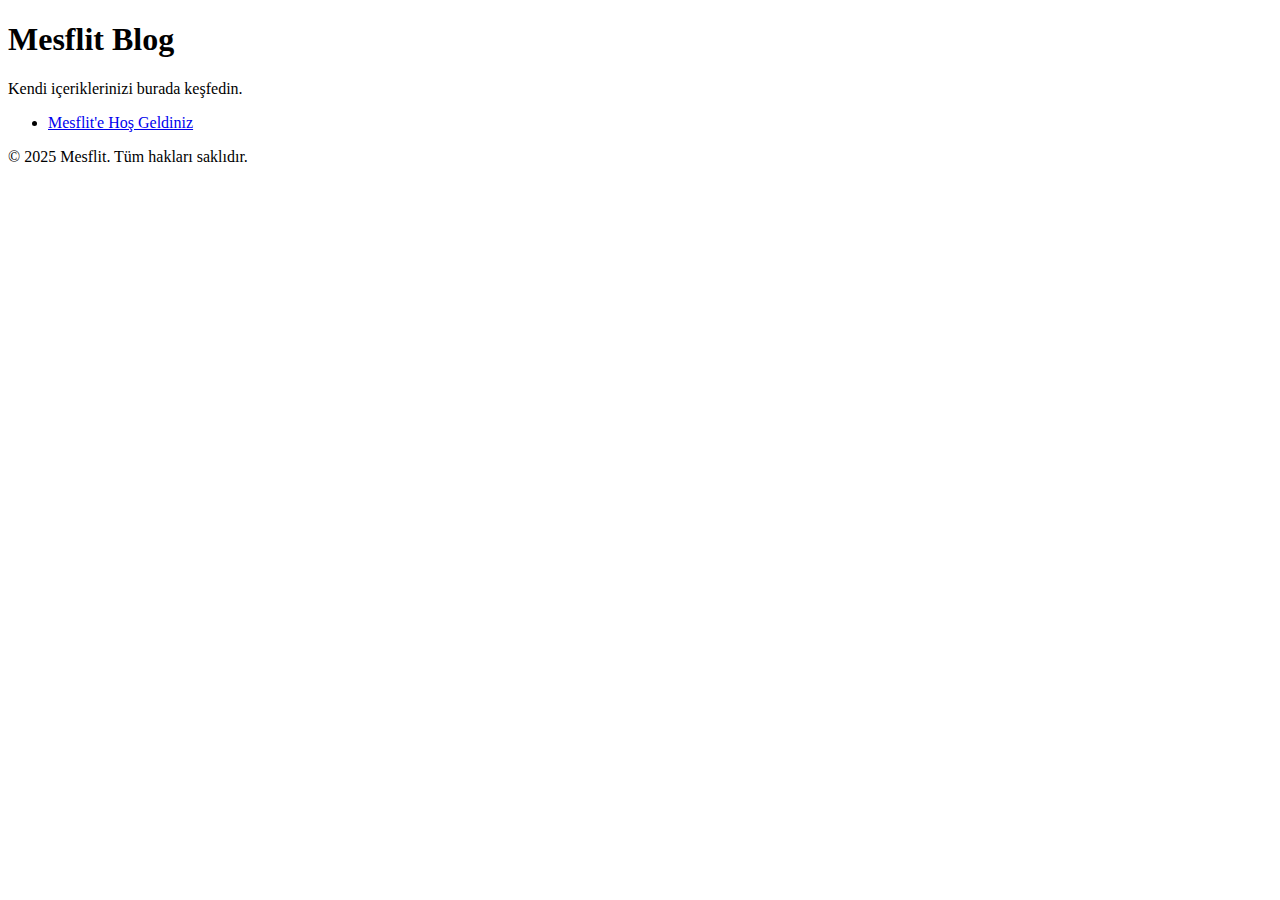
==== index.html @ 35e5a655 "Update blog pages" ====
<!DOCTYPE html>
<html lang="en">
<head>
    <meta charset="UTF-8">
    <meta name="viewport" content="width=device-width, initial-scale=1.0">
    <title>Mesflit - Ana Sayfa</title>
    <link rel="stylesheet" href="style.css">
</head>
<body>
    <header>
        <h1>Mesflit Blog</h1>
        <p>Kendi içeriklerinizi burada keşfedin.</p>
    </header>
    <main>
        <ul>
            <li><a href="deneme.html">Mesflit'e Hoş Geldiniz</a></li>
        </ul>
    </main>
    <footer>
        <p>&copy; 2025 Mesflit. Tüm hakları saklıdır.</p>
    </footer>
</body>
</html>
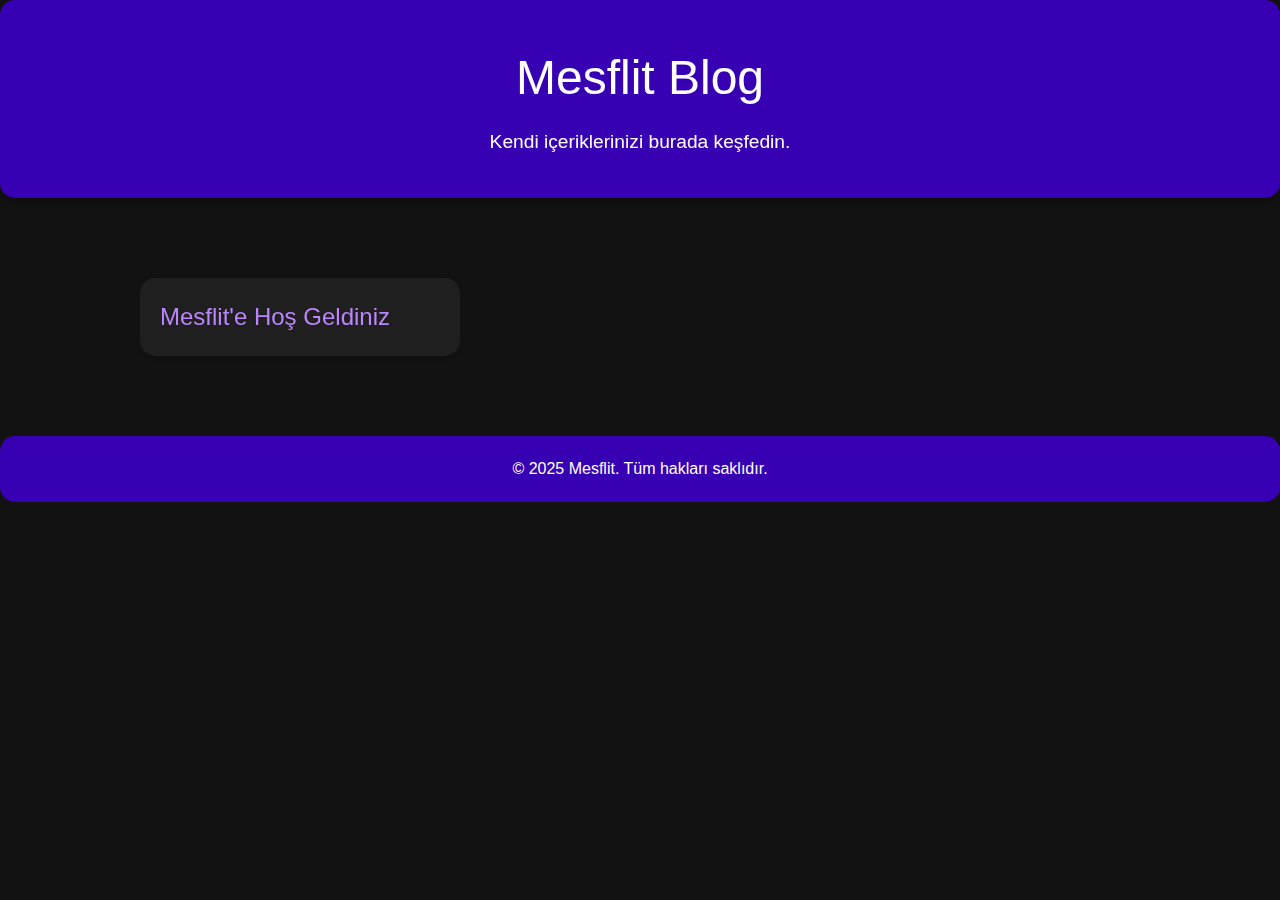
==== commit bb0b56c2: "Update blog pages" ====
--- a/index.html
+++ b/index.html
@@ -14,7 +14,7 @@
     </header>
     <main>
         <ul>
-            <li><a href="deneme.html">Mesflit'e Hoş Geldiniz</a></li>
+            <li><a href="pages-html/deneme.html">Mesflit'e Hoş Geldiniz</a></li>
         </ul>
     </main>
     <footer>
--- a/style.css
+++ b/style.css
@@ -0,0 +1,178 @@
+/* Genel ayarlar */
+* {
+    margin: 0;
+    padding: 0;
+    box-sizing: border-box;
+}
+
+body {
+    font-family: 'Roboto', sans-serif;
+    background-color: #121212; /* Karanlık arka plan */
+    color: #e0e0e0; /* Açık metin rengi */
+    line-height: 1.6;
+    overflow-x: hidden;
+}
+
+/* Bağlantılar */
+a {
+    color: #bb86fc; 
+    text-decoration: none;
+    transition: color 0.3s;
+}
+
+a:hover {
+    color: #03dac5; 
+}
+
+/* Ana header */
+header {
+    background-color: #3700b3; 
+    color: white;
+    padding: 40px 20px;
+    text-align: center;
+    box-shadow: 0 4px 10px rgba(0, 0, 0, 0.3);
+    border-radius: 15px;
+    backdrop-filter: blur(10px); /* Blur efekti */
+}
+
+header h1 {
+    font-size: 3rem;
+    font-weight: 500;
+    margin-bottom: 10px;
+}
+
+header p {
+    font-size: 1.2rem;
+}
+
+/* Ana içerik */
+main {
+    padding: 40px;
+    display: flex;
+    flex-direction: column;
+    align-items: center;
+}
+
+/* Sayfalar listesi */
+ul {
+    list-style-type: none;
+    padding: 0;
+    margin-top: 40px;
+    width: 100%;
+    max-width: 1000px;
+    display: grid;
+    grid-template-columns: repeat(auto-fill, minmax(300px, 1fr));
+    gap: 20px;
+}
+
+ul li {
+    background-color: #1f1f1f;
+    padding: 20px;
+    border-radius: 15px;
+    box-shadow: 0 2px 5px rgba(0, 0, 0, 0.1);
+    transition: transform 0.3s, box-shadow 0.3s;
+    backdrop-filter: blur(5px); /* Blur efekti */
+}
+
+ul li:hover {
+    transform: translateY(-5px);
+    box-shadow: 0 5px 15px rgba(0, 0, 0, 0.2);
+}
+
+ul li a {
+    font-size: 1.5rem;
+    font-weight: 500;
+    color: #bb86fc;
+    display: block;
+    transition: color 0.3s;
+}
+
+ul li a:hover {
+    color: #03dac5;
+}
+
+/* Footer */
+footer {
+    text-align: center;
+    background-color: #3700b3; 
+    color: white;
+    padding: 20px;
+    margin-top: 40px;
+    border-radius: 15px;
+    backdrop-filter: blur(10px); /* Blur efekti */
+}
+
+footer p {
+    font-size: 1rem;
+}
+
+/* Sayfa içerik */
+.page-content {
+    background-color: #1f1f1f;
+    padding: 20px;
+    border-radius: 15px;
+    margin-top: 40px;
+    box-shadow: 0 2px 5px rgba(0, 0, 0, 0.1);
+    backdrop-filter: blur(5px); /* Blur efekti */
+}
+
+.page-content h2 {
+    color: #03dac5; 
+    font-size: 2rem;
+    font-weight: 600;
+    margin-bottom: 20px;
+}
+
+.page-content p {
+    color: #e0e0e0;
+    font-size: 1.2rem;
+}
+
+/* Responsive Tasarım */
+@media (max-width: 768px) {
+    header h1 {
+        font-size: 2.5rem;
+    }
+
+    header p {
+        font-size: 1rem;
+    }
+
+    ul li {
+        padding: 15px;
+    }
+
+    footer p {
+        font-size: 0.9rem;
+    }
+
+    .page-content h2 {
+        font-size: 1.8rem;
+    }
+
+    .page-content p {
+        font-size: 1rem;
+    }
+}
+
+@media (max-width: 480px) {
+    header h1 {
+        font-size: 2rem;
+    }
+
+    ul li a {
+        font-size: 1.2rem;
+    }
+
+    footer p {
+        font-size: 0.8rem;
+    }
+
+    .page-content h2 {
+        font-size: 1.6rem;
+    }
+
+    .page-content p {
+        font-size: 1rem;
+    }
+}
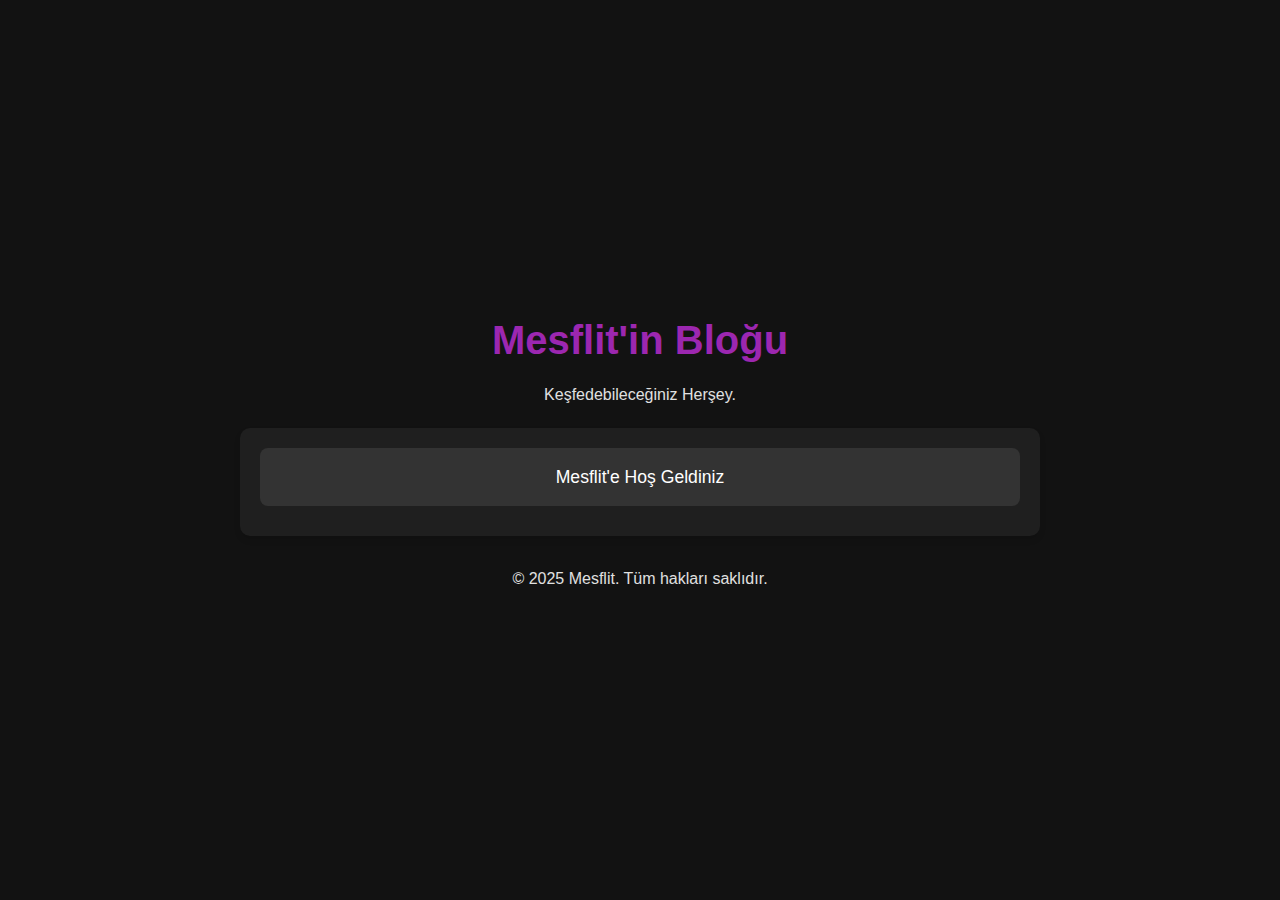
==== commit 749c17dc: "Update blog pages" ====
--- a/index.html
+++ b/index.html
@@ -4,13 +4,13 @@
 <head>
     <meta charset="UTF-8">
     <meta name="viewport" content="width=device-width, initial-scale=1.0">
-    <title>Mesflit - Ana Sayfa</title>
+    <title>Mesflit'in Bloğu - Ana Sayfa</title>
     <link rel="stylesheet" href="style.css">
 </head>
 <body>
     <header>
-        <h1>Mesflit Blog</h1>
-        <p>Kendi içeriklerinizi burada keşfedin.</p>
+        <h1>Mesflit'in Bloğu</h1>
+        <p>Keşfedebileceğiniz Herşey.</p>
     </header>
     <main>
         <ul>
--- a/style.css
+++ b/style.css
@@ -1,4 +1,3 @@
-/* Genel ayarlar */
 * {
     margin: 0;
     padding: 0;
@@ -6,173 +5,95 @@
 }
 
 body {
-    font-family: 'Roboto', sans-serif;
-    background-color: #121212; /* Karanlık arka plan */
-    color: #e0e0e0; /* Açık metin rengi */
+    font-family: 'Arial', sans-serif;
+    background-color: #121212;
+    color: #fff;
     line-height: 1.6;
-    overflow-x: hidden;
+    display: flex;
+    justify-content: center;
+    align-items: center;
+    min-height: 100vh;
+    flex-direction: column;
 }
 
-/* Bağlantılar */
-a {
-    color: #bb86fc; 
-    text-decoration: none;
-    transition: color 0.3s;
+header {
+    text-align: center;
+    margin-bottom: 20px;
 }
 
-a:hover {
-    color: #03dac5; 
-}
-
-/* Ana header */
-header {
-    background-color: #3700b3; 
-    color: white;
-    padding: 40px 20px;
-    text-align: center;
-    box-shadow: 0 4px 10px rgba(0, 0, 0, 0.3);
-    border-radius: 15px;
-    backdrop-filter: blur(10px); /* Blur efekti */
-}
-
-header h1 {
-    font-size: 3rem;
-    font-weight: 500;
+h1 {
+    font-size: 2.5rem;
+    color: #9C27B0;
     margin-bottom: 10px;
 }
 
-header p {
-    font-size: 1.2rem;
+p {
+    font-size: 1rem;
+    color: #E0E0E0;
 }
 
-/* Ana içerik */
 main {
-    padding: 40px;
-    display: flex;
-    flex-direction: column;
-    align-items: center;
+    width: 100%;
+    max-width: 800px;
+    margin: 0 auto;
+    padding: 20px;
+    background-color: #1F1F1F;
+    border-radius: 10px;
+    box-shadow: 0 4px 6px rgba(0, 0, 0, 0.1);
 }
 
-/* Sayfalar listesi */
 ul {
     list-style-type: none;
     padding: 0;
-    margin-top: 40px;
-    width: 100%;
-    max-width: 1000px;
-    display: grid;
-    grid-template-columns: repeat(auto-fill, minmax(300px, 1fr));
-    gap: 20px;
 }
 
 ul li {
-    background-color: #1f1f1f;
-    padding: 20px;
-    border-radius: 15px;
-    box-shadow: 0 2px 5px rgba(0, 0, 0, 0.1);
-    transition: transform 0.3s, box-shadow 0.3s;
-    backdrop-filter: blur(5px); /* Blur efekti */
-}
-
-ul li:hover {
-    transform: translateY(-5px);
-    box-shadow: 0 5px 15px rgba(0, 0, 0, 0.2);
+    background-color: #333;
+    margin-bottom: 10px;
+    border-radius: 8px;
+    overflow: hidden;
 }
 
 ul li a {
-    font-size: 1.5rem;
-    font-weight: 500;
-    color: #bb86fc;
     display: block;
-    transition: color 0.3s;
+    padding: 15px;
+    color: #fff;
+    text-decoration: none;
+    font-size: 1.1rem;
+    text-align: center;
+    transition: background-color 0.3s;
 }
 
 ul li a:hover {
-    color: #03dac5;
+    background-color: #9C27B0;
 }
 
-/* Footer */
 footer {
+    margin-top: 30px;
     text-align: center;
-    background-color: #3700b3; 
-    color: white;
-    padding: 20px;
-    margin-top: 40px;
-    border-radius: 15px;
-    backdrop-filter: blur(10px); /* Blur efekti */
+    font-size: 0.9rem;
+    color: #E0E0E0;
 }
 
-footer p {
-    font-size: 1rem;
+footer a {
+    color: #9C27B0;
+    text-decoration: none;
 }
 
-/* Sayfa içerik */
-.page-content {
-    background-color: #1f1f1f;
-    padding: 20px;
-    border-radius: 15px;
-    margin-top: 40px;
-    box-shadow: 0 2px 5px rgba(0, 0, 0, 0.1);
-    backdrop-filter: blur(5px); /* Blur efekti */
+footer a:hover {
+    text-decoration: underline;
 }
 
-.page-content h2 {
-    color: #03dac5; 
-    font-size: 2rem;
-    font-weight: 600;
-    margin-bottom: 20px;
-}
-
-.page-content p {
-    color: #e0e0e0;
-    font-size: 1.2rem;
-}
-
-/* Responsive Tasarım */
 @media (max-width: 768px) {
-    header h1 {
-        font-size: 2.5rem;
+    h1 {
+        font-size: 2rem;
     }
 
-    header p {
-        font-size: 1rem;
-    }
-
-    ul li {
-        padding: 15px;
-    }
-
-    footer p {
+    p {
         font-size: 0.9rem;
     }
 
-    .page-content h2 {
-        font-size: 1.8rem;
-    }
-
-    .page-content p {
+    ul li a {
         font-size: 1rem;
     }
 }
-
-@media (max-width: 480px) {
-    header h1 {
-        font-size: 2rem;
-    }
-
-    ul li a {
-        font-size: 1.2rem;
-    }
-
-    footer p {
-        font-size: 0.8rem;
-    }
-
-    .page-content h2 {
-        font-size: 1.6rem;
-    }
-
-    .page-content p {
-        font-size: 1rem;
-    }
-}
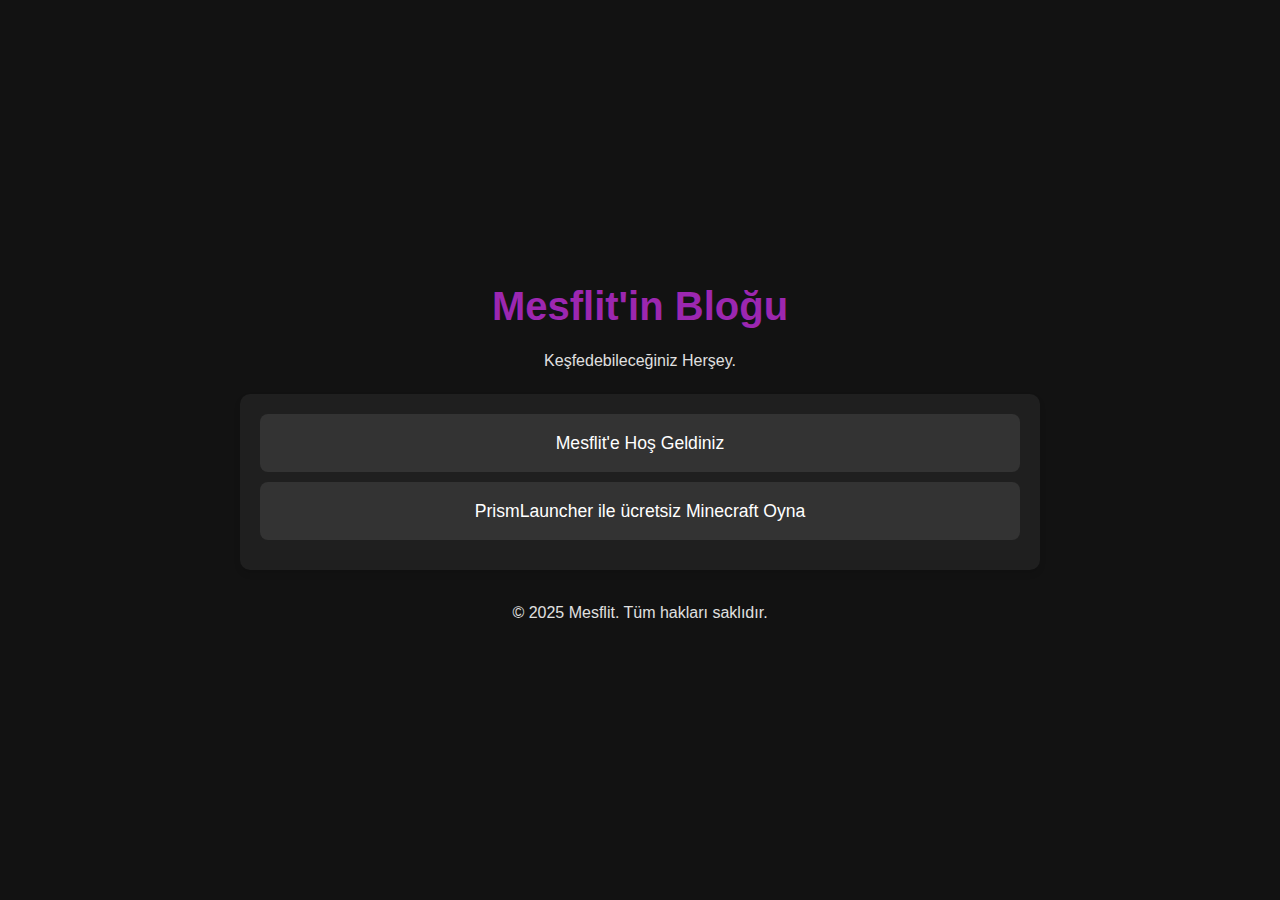
==== commit d1270ae5: "Update blog pages" ====
--- a/index.html
+++ b/index.html
@@ -15,6 +15,7 @@
     <main>
         <ul>
             <li><a href="pages-html/deneme.html">Mesflit'e Hoş Geldiniz</a></li>
+<li><a href="pages-html/prismlauncher-code.html">PrismLauncher ile ücretsiz Minecraft Oyna</a></li>
         </ul>
     </main>
     <footer>
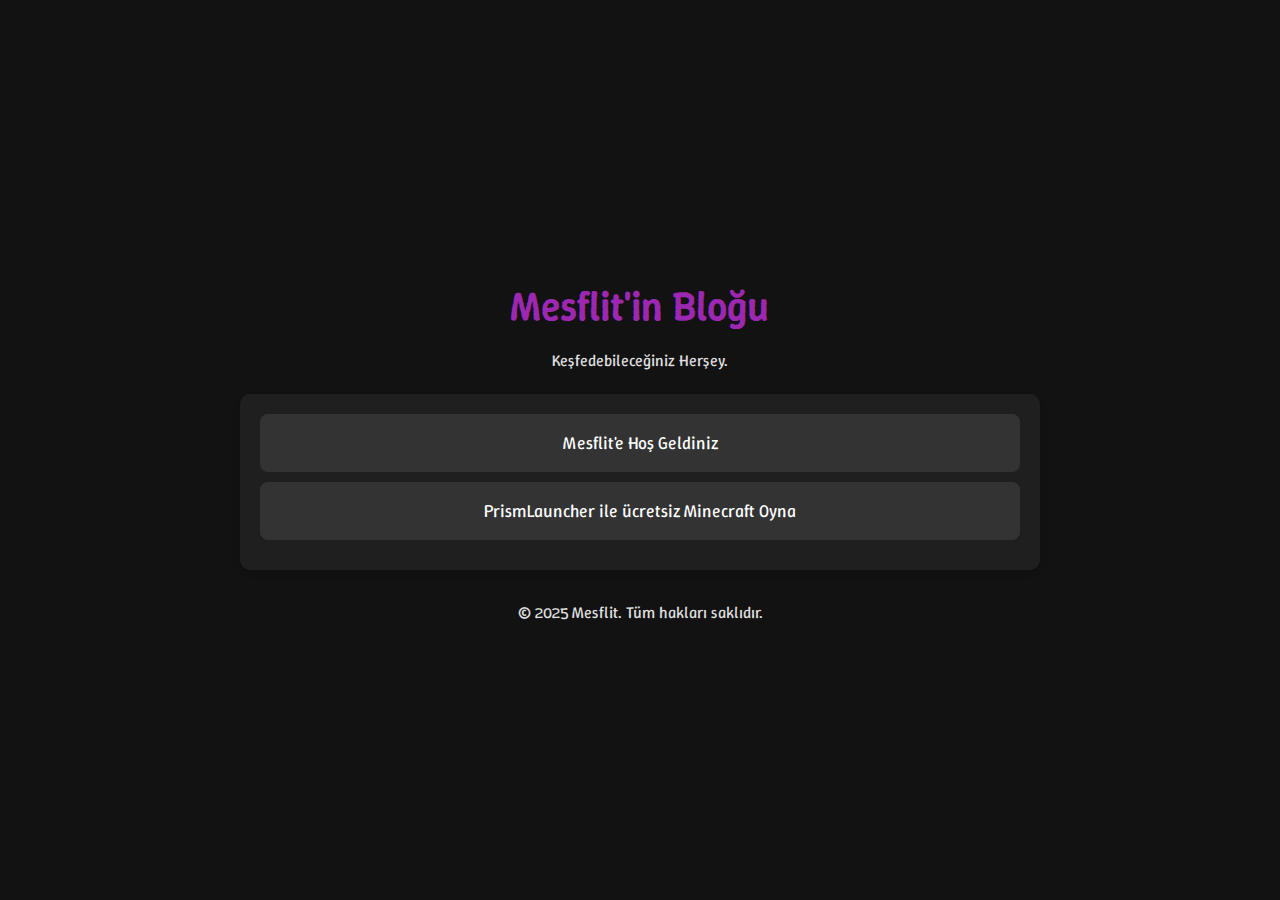
==== commit 9fd4bc1d: "Update blog pages" ====
--- a/index.html
+++ b/index.html
@@ -21,5 +21,6 @@
     <footer>
         <p>&copy; 2025 Mesflit. Tüm hakları saklıdır.</p>
     </footer>
+    <script src="scripts/copy.js"></script>
 </body>
 </html>
--- a/style.css
+++ b/style.css
@@ -4,8 +4,13 @@
     box-sizing: border-box;
 }
 
+@font-face {
+    font-family: 'Winky Rough';
+    src: url('WinkyRough-Regular.ttf') format('truetype');
+}
+
 body {
-    font-family: 'Arial', sans-serif;
+    font-family: 'Winky Rough', sans-serif;
     background-color: #121212;
     color: #fff;
     line-height: 1.6;
